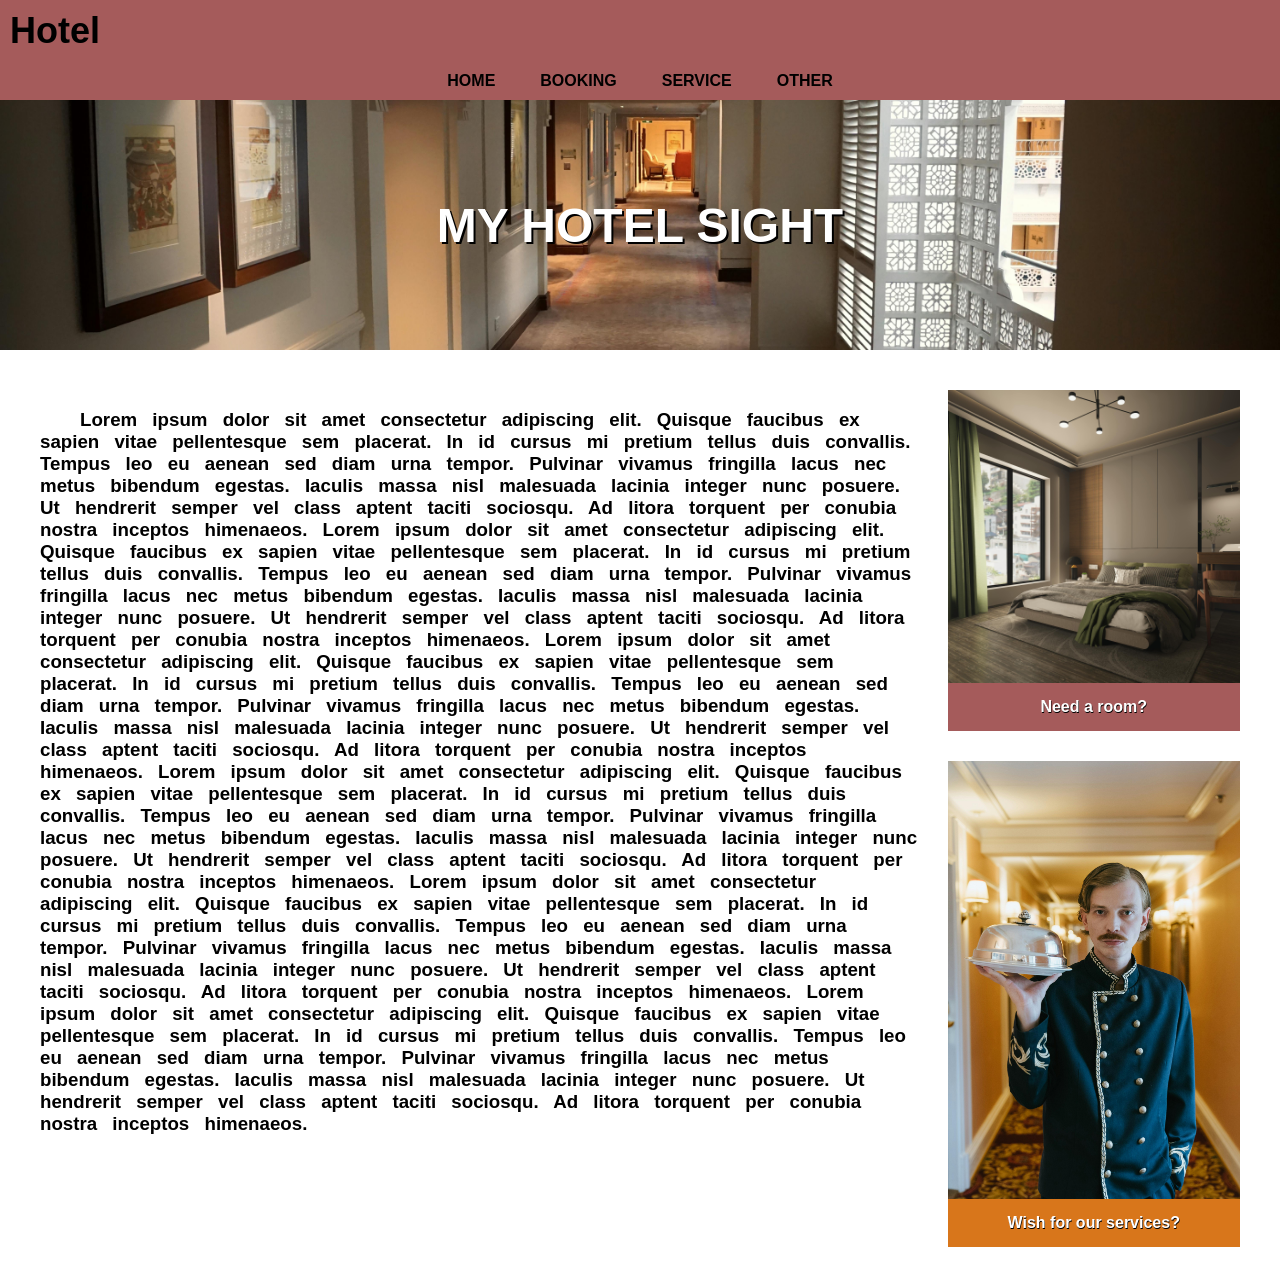
==== milestone5/index.html @ f15e1b7f "did things" ====
<!DOCTYPE html>
<html>
    <head>
        <title>My hotel site</title>
        <meta charset="utf-8">
        <meta name="viewport" content="width=device-width, initial-scale=1.0">
        <link rel="stylesheet" href="style.css">
    </head>
    <body>
        <div id="wrapper">
            <header>
                <a href="index.html">Hotel</a>
            </header>
            <nav>
                <a href="index.html">HOME</a>
                <a href="booking.html">BOOKING</a>
                <a href="#">SERVICE</a>
                <a href="#">OTHER</a>
            </nav>
            <div id="hero">
                <h1>MY HOTEL SIGHT</h1>
            </div>
            <main>
                <h3>Lorem ipsum dolor sit amet consectetur adipiscing elit. Quisque faucibus ex sapien vitae pellentesque sem placerat. In id cursus mi pretium tellus duis convallis. Tempus leo eu aenean sed diam urna tempor. Pulvinar vivamus fringilla lacus nec metus bibendum egestas. Iaculis massa nisl malesuada lacinia integer nunc posuere. Ut hendrerit semper vel class aptent taciti sociosqu. Ad litora torquent per conubia nostra inceptos himenaeos.

Lorem ipsum dolor sit amet consectetur adipiscing elit. Quisque faucibus ex sapien vitae pellentesque sem placerat. In id cursus mi pretium tellus duis convallis. Tempus leo eu aenean sed diam urna tempor. Pulvinar vivamus fringilla lacus nec metus bibendum egestas. Iaculis massa nisl malesuada lacinia integer nunc posuere. Ut hendrerit semper vel class aptent taciti sociosqu. Ad litora torquent per conubia nostra inceptos himenaeos.

Lorem ipsum dolor sit amet consectetur adipiscing elit. Quisque faucibus ex sapien vitae pellentesque sem placerat. In id cursus mi pretium tellus duis convallis. Tempus leo eu aenean sed diam urna tempor. Pulvinar vivamus fringilla lacus nec metus bibendum egestas. Iaculis massa nisl malesuada lacinia integer nunc posuere. Ut hendrerit semper vel class aptent taciti sociosqu. Ad litora torquent per conubia nostra inceptos himenaeos. Lorem ipsum dolor sit amet consectetur adipiscing elit. Quisque faucibus ex sapien vitae pellentesque sem placerat. In id cursus mi pretium tellus duis convallis. Tempus leo eu aenean sed diam urna tempor. Pulvinar vivamus fringilla lacus nec metus bibendum egestas. Iaculis massa nisl malesuada lacinia integer nunc posuere. Ut hendrerit semper vel class aptent taciti sociosqu. Ad litora torquent per conubia nostra inceptos himenaeos. Lorem ipsum dolor sit amet consectetur adipiscing elit. Quisque faucibus ex sapien vitae pellentesque sem placerat. In id cursus mi pretium tellus duis convallis. Tempus leo eu aenean sed diam urna tempor. Pulvinar vivamus fringilla lacus nec metus bibendum egestas. Iaculis massa nisl malesuada lacinia integer nunc posuere. Ut hendrerit semper vel class aptent taciti sociosqu. Ad litora torquent per conubia nostra inceptos himenaeos. Lorem ipsum dolor sit amet consectetur adipiscing elit. Quisque faucibus ex sapien vitae pellentesque sem placerat. In id cursus mi pretium tellus duis convallis. Tempus leo eu aenean sed diam urna tempor. Pulvinar vivamus fringilla lacus nec metus bibendum egestas. Iaculis massa nisl malesuada lacinia integer nunc posuere. Ut hendrerit semper vel class aptent taciti sociosqu. Ad litora torquent per conubia nostra inceptos himenaeos.</h3>

                <div id="sidebar">
                    <div class="card">
                        <img src="images/hotel3.jpg" alt="rooms">
                        <div class="button"><a href="booking.html">Need a room?</a></div>
                </div>

                    <div class="card">
                        <img src="images/hotel2.jpg" alt="service">
                        <div class="button orange"><a href="#">Wish for our services?</a></div>
                    </div>
                </div>
            </main>
            <footer></footer>
        </div>

    </body>
</html>
---- milestone5/style.css ----
wrapper {
    display: grid;
    grid-auto-rows: minmax(0, auto);
    grid-template-columns: minmax(0px, 1fr) repeat(6, minmax(0, 175px)) minmax(0px, 1fr);
    gap: 20px;

    grid-template-rows: auto auto 250px auto 150px;
}
header {
    background: #a55b5b;
    grid-column: 2 / 8;
    padding: 10px;

    font-weight: bold;
    font-size: 50px;
}

header a {
    color:black;
    text-decoration: none;
}
nav {
    background: #a55b5b;
    grid-column: 2 / 8;
    text-align: center;
    padding: 10px;

}

nav a {
    margin: 0 15px;
    text-decoration: none;
    font-weight: bold;
    color:black;
}

#hero {
    grid-column: 2 / 8;

    background-image:url(images/hotel1.jpg);
    background-size: cover;
    background-position: center;

    height: 250px;

    display: flex;
    align-items: center;
    justify-content: center;
}

#hero h1 {
    color:white;
    font-size: 48px;
    text-shadow:2px 2px black;
}
main {
    grid-column: 2 / 8;
    display: grid;
    grid-template-columns: 3fr 1fr;
    gap: 30px;

    background: white;
    padding: 40px;
}

main a {

    color: white;
    text-decoration: none;
    text-shadow: .5px .5px black;
}

#text {
    line-height: 1.6;
    font-size: 18px;
}

#sidebar {
    display: flex;
    flex-direction: column;
    gap: 30px;
}

.card img {
    width: 100%;
    display: block;
}

.button {
    background: #a55b5b;
    color: white;
    text-align:center;
    padding: 15px;
    font-weight:bold;
}

.orange {
    background: #d8761b;
}

footer {
    background: #ccc;
    grid-column: 2 / 8;

}

body {
    margin:0;
    font-family: Verdana, Arial, sans-serif;
    background: #e6e6e6;
}

h3 {
    text-indent: 40px;
    word-spacing: 10px;
}

@media only screen and (max-width: 992px) {
    }
    #wrapper {
        grid-template-columns: minmax(0px, 1fr) repeat(6, 128px) minmax(0px, 1fr);
    }

    nav {
        display: flex;
        justify-content: center;
        flex-wrap:wrap;
        gap: 15px;
    }
    header {
        font-size: 36px;
    }
}
@media screen and (max-width:768px) {
    #wrapper {
        grid-template-columns: 1fr;
        gap: 10px;
    }
    header, nav, #hero, main, footer {
        grid-column: 1 / -1;
    }
    main {
        grid-template-columns: 1fr;
        padding: 20px;
    }
    nav {
        flex-direction: column;
        padding: 5px;
    }
    #hero h1 {
        font-size: 32px;
    }
}
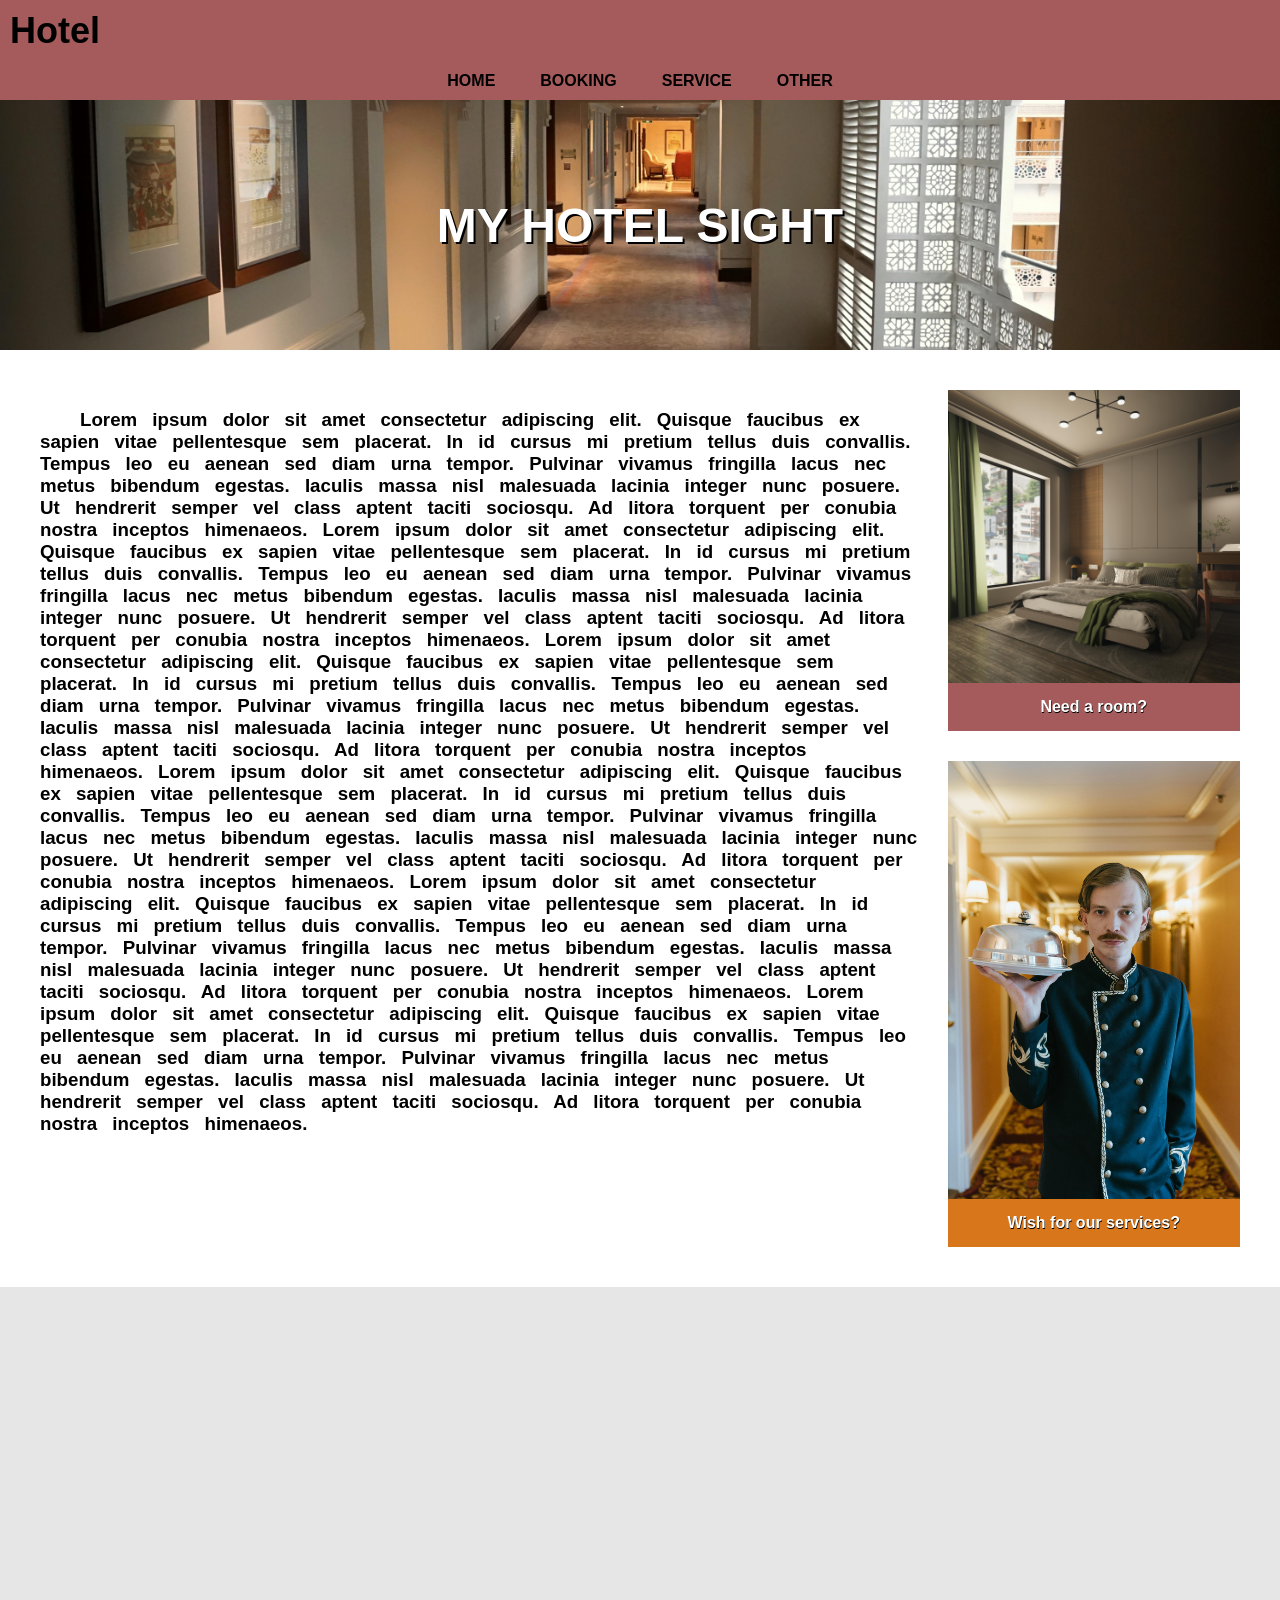
==== commit a75f946b: "more" ====
--- a/milestone5/index.html
+++ b/milestone5/index.html
@@ -18,6 +18,10 @@
                 <a href="#">OTHER</a>
             </nav>
             <div id="hero">
+                <picture>
+  <source media="(max-width: 768px)" srcset="images/hotel1-mobile.jpg">
+  <img src="images/hotel1.jpg" alt="Hotel Hero Image">
+</picture>
                 <h1>MY HOTEL SIGHT</h1>
             </div>
             <main>
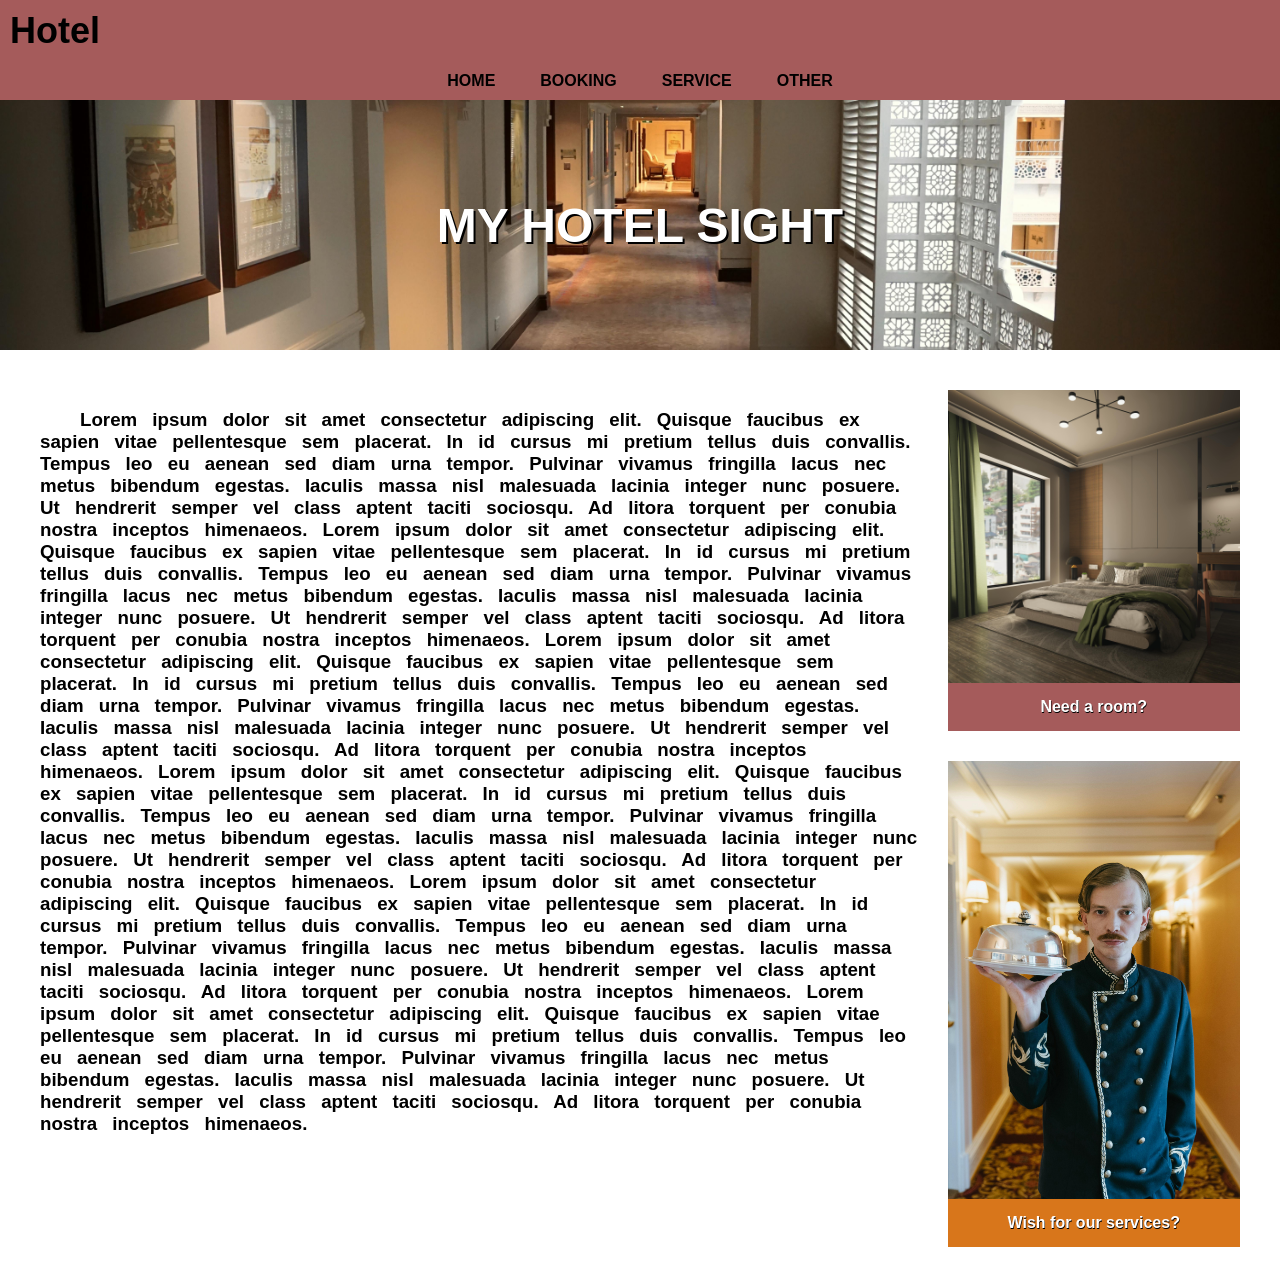
==== commit 69adc898: "removed things" ====
--- a/milestone5/index.html
+++ b/milestone5/index.html
@@ -18,10 +18,6 @@
                 <a href="#">OTHER</a>
             </nav>
             <div id="hero">
-                <picture>
-  <source media="(max-width: 768px)" srcset="images/hotel1-mobile.jpg">
-  <img src="images/hotel1.jpg" alt="Hotel Hero Image">
-</picture>
                 <h1>MY HOTEL SIGHT</h1>
             </div>
             <main>
